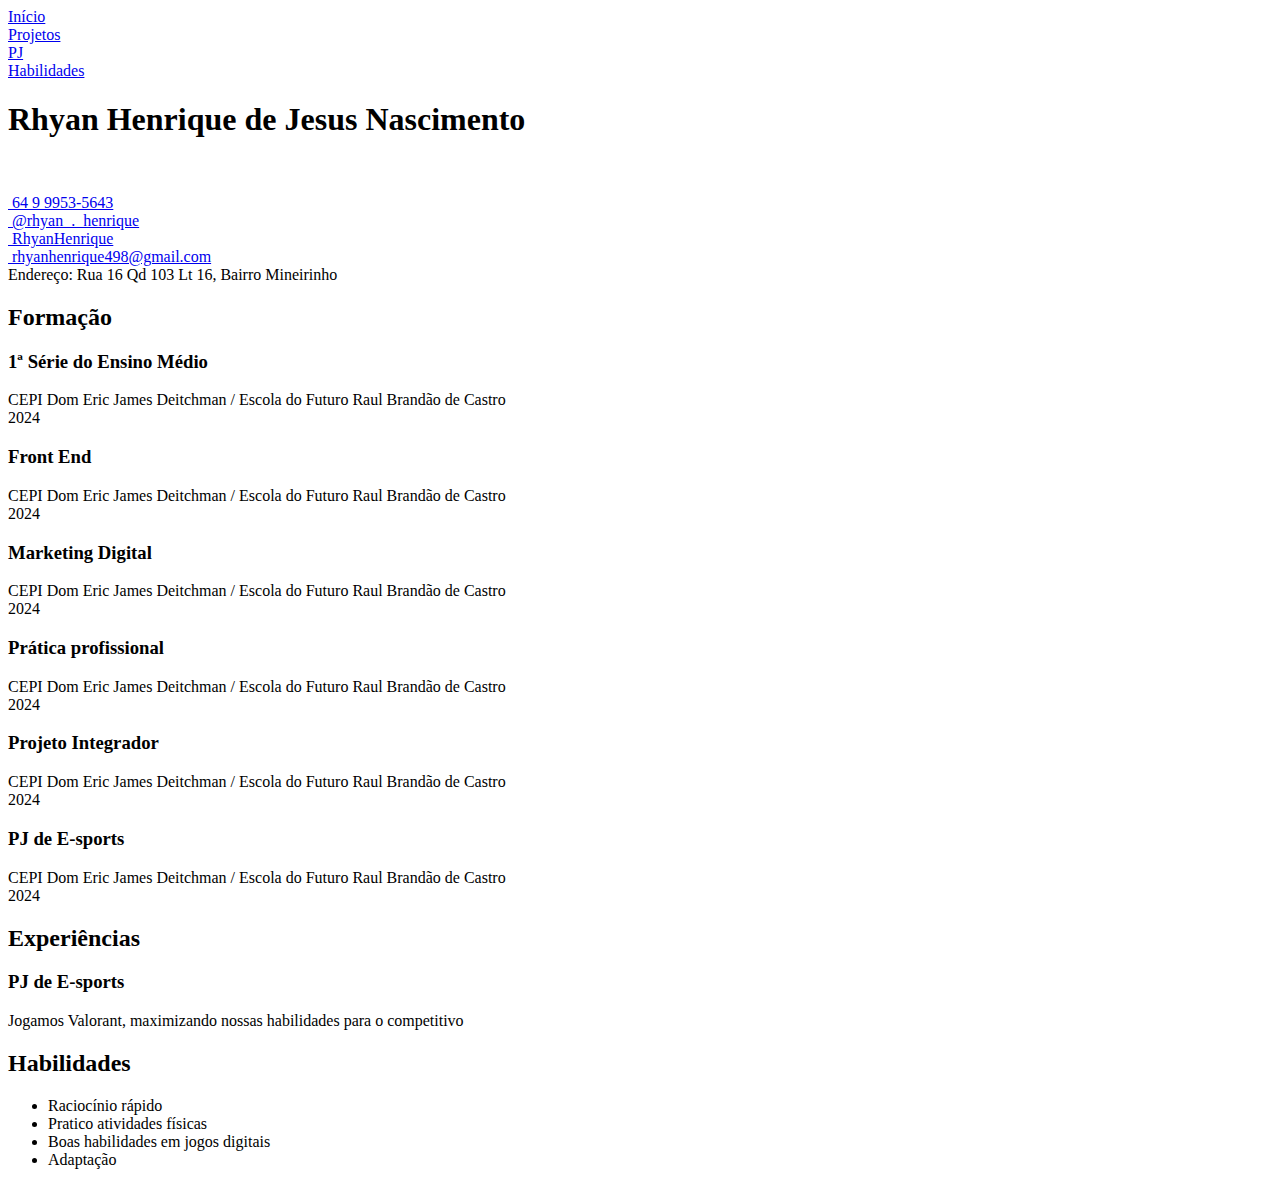
==== Index.html @ 9f5ba988 "Add files via upload" ====
<!DOCTYPE html>
<html lang="pt-br">
<head>
    <meta charset="UTF-8">
    <meta name="viewport" content="width=device-width, initial-scale=1.0">
    <title>Rhyan Henrique de Jesus Nascimento</title>
    <link rel="stylesheet" href="/css/menu.css">
   <link rel="shortcute icon" type="image/x-icon" href="Imagens/Favicon.png">
    <link rel="stylesheet" href="/css/form.css">
    <link rel="stylesheet" href="/css/texto.css">
</head>
<body>
    <div id="conteudo">
        <div id="nav">
            <nav>
                <a href="Index.html"><div class="menu">Início</div></a>
                <a href="Projetos.html"><div class="menu">Projetos </div></a>
                <a href="PJ.html"><div class="menu">PJ</div></a>
                <a href="Minhas habilidades.html"><div class="menu">Habilidades</div></a>
            </nav>
        </div>
        <div id="pessoal">
            <div id="foto">
            </div>
            <div id="dados">
                <h1>Rhyan Henrique de Jesus Nascimento</h1>
                <div class="flex">
                <img src="/Imagens/Eu.jpeg" alt="" id="eu">
                <p id="contato">
                    <a href="https://wa.me/64999535643/?text='Olá! Gostei do seu currículo'" target="_blank" id="zap">
                        <img src="/Imagens/whatsap.png" alt="" width="20px">
                        64 9 9953-5643
                    </a><br>
                    <a href="https://www.instagram.com/rhyan_._henrique" target="_blank" id="insta">
                        <img src="/Imagens/Instagram.png" alt="" width="20px">
                        @rhyan_._henrique
                    </a><br>
                    <a href="https://www.github.com/RhyanHenrique" target="_blank" id="git">
                        <img src="Imagens/github.png" alt="" width="20px">
                        RhyanHenrique
                    </a><br>
                    <a href="mailto:rhyanhenrique498@gmail.com" target="_blank" id="mail">
                        <img src="/Imagens/mail.png" alt="" width="20px">
                        rhyanhenrique498@gmail.com
                    </a><br>
                    Endereço: Rua 16 Qd 103 Lt 16, Bairro Mineirinho <br>
                </p>
            </div>
            </div>
        </div>
        <div id="formacao" class="flex">
            <h2>Formação</h2>
            <div class="form">
               <h3>1ª Série do Ensino Médio</h3> 
               <p>
                    CEPI Dom Eric James Deitchman / Escola do Futuro Raul Brandão de Castro <br>
                    2024
               </p>
            </div>
            <div class="form">
                <h3>Front End</h3>
                <p>
                    CEPI Dom Eric James Deitchman / Escola do Futuro Raul Brandão de Castro <br>
                    2024
                </p>    
            </div>
            <div class="form">
                <h3>Marketing Digital</h3>
                <p>
                    CEPI Dom Eric James Deitchman / Escola do Futuro Raul Brandão de Castro <br>
                    2024
                </p>    
            </div>
            <div class="form">
                <h3>Prática profissional</h3>
                <p>
                    CEPI Dom Eric James Deitchman / Escola do Futuro Raul Brandão de Castro <br>
                    2024
                </p>    
            </div>
            <div class="form">
                <h3>Projeto Integrador</h3>
                <p>
                    CEPI Dom Eric James Deitchman / Escola do Futuro Raul Brandão de Castro <br>
                    2024
                </p>    
            </div>
            <div class="form">
                <h3>PJ de E-sports</h3>
                <p>
                    CEPI Dom Eric James Deitchman / Escola do Futuro Raul Brandão de Castro <br>
                    2024
                </p>    
            </div>
        </div>
        <div id="experiencia" class="flex">
            <h2>Experiências</h2>
            <div class="form">
                <h3>PJ de E-sports</h3>
                <p>
                    Jogamos Valorant, maximizando nossas habilidades para o competitivo
                </p>
            </div>
            <div id="habilidades">
                <h2>Habilidades</h2>
                <ul>
                    <li>Raciocínio rápido</li>
                    <li>Pratico atividades físicas</li>
                    <li>Boas habilidades em jogos digitais</li>
                    <li>Adaptação</li>
                </ul>
            </div>
        </div>
    </div>
</body>
</html>
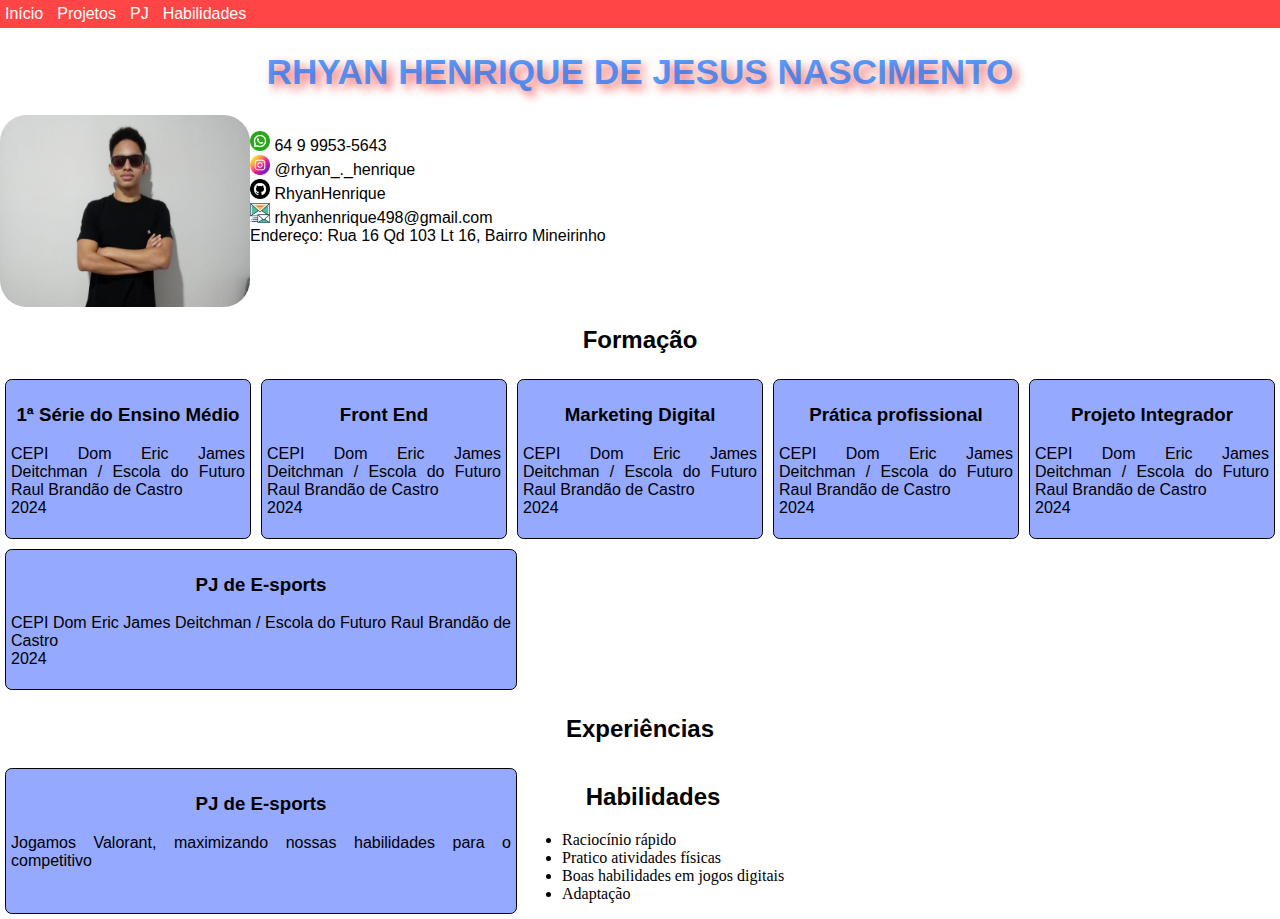
==== commit cfa9b66f: "Update Index.html" ====
--- a/Index.html
+++ b/Index.html
@@ -4,10 +4,10 @@
     <meta charset="UTF-8">
     <meta name="viewport" content="width=device-width, initial-scale=1.0">
     <title>Rhyan Henrique de Jesus Nascimento</title>
-    <link rel="stylesheet" href="/css/menu.css">
-   <link rel="shortcute icon" type="image/x-icon" href="Imagens/Favicon.png">
-    <link rel="stylesheet" href="/css/form.css">
-    <link rel="stylesheet" href="/css/texto.css">
+    <link rel="stylesheet" href="menu.css">
+   <link rel="shortcute icon" type="image/x-icon" href="Favicon.png">
+    <link rel="stylesheet" href="form.css">
+    <link rel="stylesheet" href="texto.css">
 </head>
 <body>
     <div id="conteudo">
@@ -25,22 +25,22 @@
             <div id="dados">
                 <h1>Rhyan Henrique de Jesus Nascimento</h1>
                 <div class="flex">
-                <img src="/Imagens/Eu.jpeg" alt="" id="eu">
+                <img src="Eu.jpeg" alt="" id="eu">
                 <p id="contato">
                     <a href="https://wa.me/64999535643/?text='Olá! Gostei do seu currículo'" target="_blank" id="zap">
-                        <img src="/Imagens/whatsap.png" alt="" width="20px">
+                        <img src="whatsap.png" alt="" width="20px">
                         64 9 9953-5643
                     </a><br>
                     <a href="https://www.instagram.com/rhyan_._henrique" target="_blank" id="insta">
-                        <img src="/Imagens/Instagram.png" alt="" width="20px">
+                        <img src="Instagram.png" alt="" width="20px">
                         @rhyan_._henrique
                     </a><br>
                     <a href="https://www.github.com/RhyanHenrique" target="_blank" id="git">
-                        <img src="Imagens/github.png" alt="" width="20px">
+                        <img src="github.png" alt="" width="20px">
                         RhyanHenrique
                     </a><br>
                     <a href="mailto:rhyanhenrique498@gmail.com" target="_blank" id="mail">
-                        <img src="/Imagens/mail.png" alt="" width="20px">
+                        <img src="mail.png" alt="" width="20px">
                         rhyanhenrique498@gmail.com
                     </a><br>
                     Endereço: Rua 16 Qd 103 Lt 16, Bairro Mineirinho <br>
@@ -113,4 +113,4 @@
         </div>
     </div>
 </body>
-</html>+</html>
--- a/menu.css
+++ b/menu.css
@@ -0,0 +1,21 @@
+body{
+    margin: 0;
+    padding: 0;
+}
+#nav{
+    width: 100%;
+    display: inline-flex;
+    background-color: rgb(255, 69, 69);
+}
+#nav a {
+    display: inline-flex;
+    text-decoration: none;
+    padding: 5px;
+    color: rgb(255, 255, 255);
+    font-family: Verdana, Geneva, Tahoma, sans-serif;
+}
+#nav a:hover{
+    background-color: rgb(200, 67, 67);
+    transition: 0,5s;
+    border-radius: 10pt;
+}--- a/form.css
+++ b/form.css
@@ -0,0 +1,20 @@
+.form{
+    border: 1px solid black;
+    border-radius:  5pt;
+    background-color: rgba(120, 145, 255, 0.786);
+    margin: 5px;
+    padding: 5px;
+    max-width: 500px;
+    min-width: 200px;
+    flex: 1 1 200px;
+    transition: 1s; 
+}
+.flex{
+    display: flex;
+    flex-wrap: wrap;
+}
+.form:hover{
+    background-color: rgba(7, 109, 211, 0.611);
+    flex: 1 1 300px;
+    transform: 1s;
+}--- a/texto.css
+++ b/texto.css
@@ -0,0 +1,32 @@
+h1, h2, h3, p{
+    font-family: Verdana, Geneva, Tahoma, sans-serif;
+}
+h1{
+    text-transform: uppercase;
+    text-align: center;
+    width: 100%;
+    font-size: 2.2rem;
+    color:rgba(0, 110, 255, 0.671);
+    text-shadow: 5px 5px 10px rgba(239, 0, 0, 0.615);
+}
+h2, h3{
+    text-align: center;
+    width: 100%;
+}
+p{text-align: justify;}
+a{text-decoration: none;color: black}
+#zap:hover, #insta:hover, #git:hover, #mail:hover{
+    border-radius: 20pt;
+    margin: 10px;
+    padding: 10px;
+    transition: 1s;
+}
+#zap:hover{background-image: linear-gradient(to right, green, lime);}
+#insta:hover{background-image: linear-gradient(45deg, purple, orange, rgb(255, 94, 0));}
+#git:hover{color: white;background-color: black;}
+#mail:hover{background-color: aqua;}
+
+#eu{
+    width: 250px;
+    border-radius: 20pt;
+}